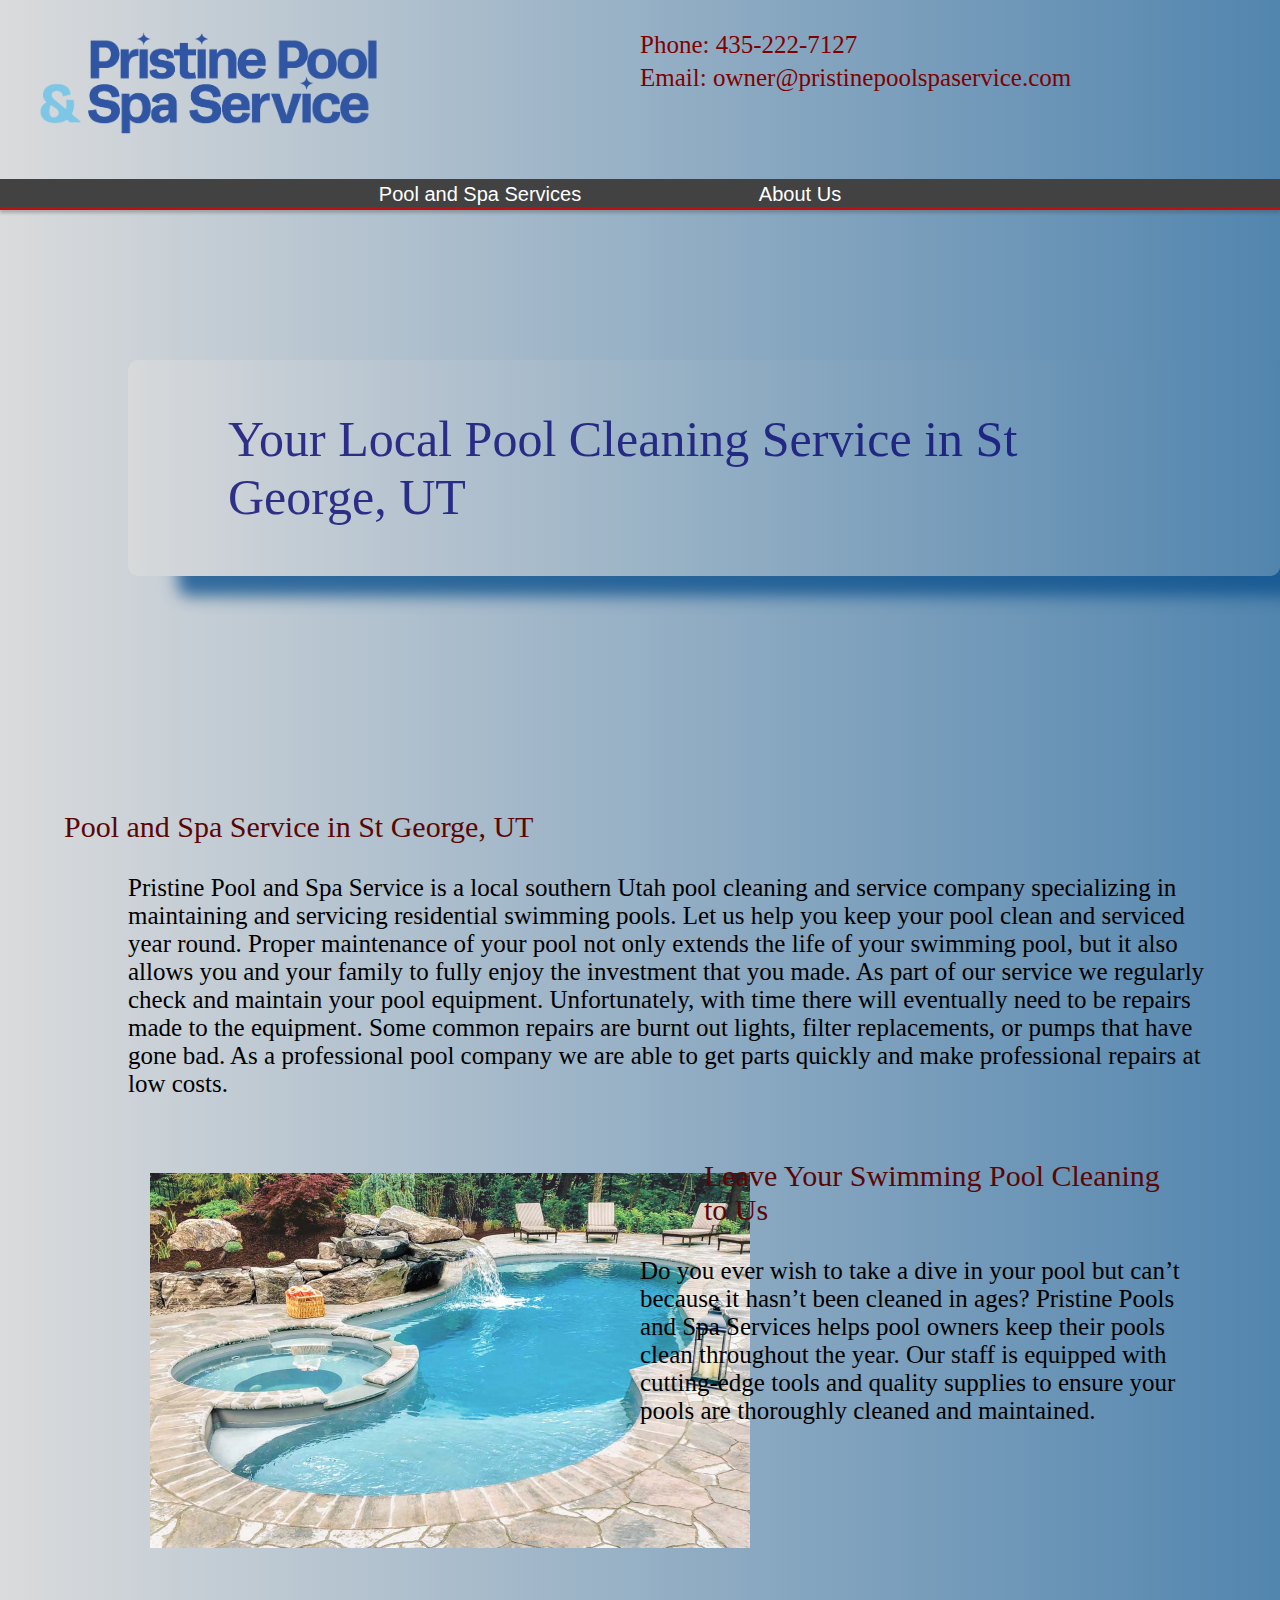
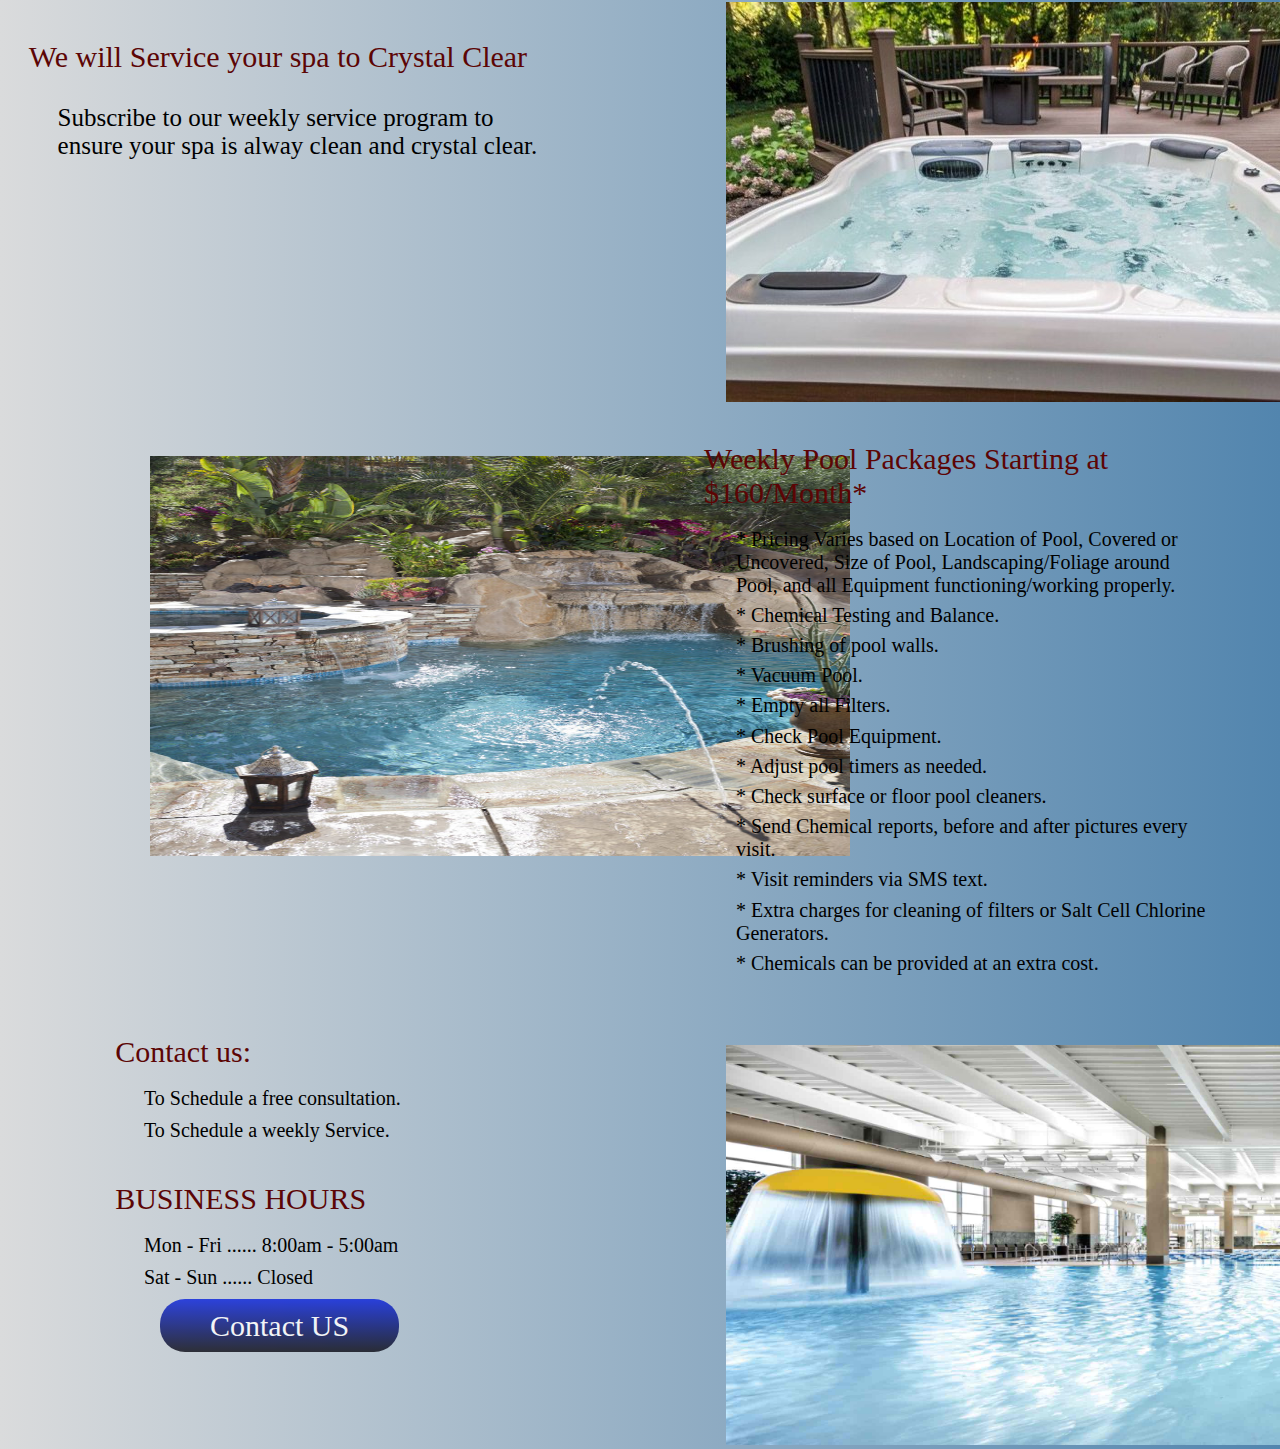
==== index.html @ 03cfa4ad "Add files via upload" ====
<!DOCTYPE html>
<html lang="en">
<head>
  <meta charset="UTF-8">
  <title>Pristine Pools - Main Menu</title>
  <link type="text/css" rel="stylesheet" href="1-1-2_Pristine_Pools.css">
  <link rel="stylesheet" href="https://fonts.googleapis.com/css?family=Audiowide|Sofia|Trirong">


</head>


<div class="grid-container">
  <div> <img src="1-1-1_Pics/Logos/PristinePool&SpaService_Logo_RGB_Colour.png" alt=""> </div>
      <div>
        <div class="grid-item">Phone: 435-222-7127</div>
        <div class="grid-item-1">Email: owner@pristinepoolspaservice.com</div> 
    </div>
</div>

<div id="wrapper">  
  <nav>
    <ul>
      <li></li>


      <li>
        <div class="dropdown">
             <a href="1-1-4_Pristine_Pools_Services.html"><button class="dropbtn">Pool and Spa Services</button></a>
        </div>
      </li>

      <li>
        <div class="dropdown">
             <a href="1-1-5_Pristine_Pools_AboutUs.html"><button class="dropbtn">About Us</button></a>
        </div>
      </li>

    <li></li>
</div>   






  <div class="container"> </div>

    <div class="body-title">
       <p class="p1">Your Local Pool Cleaning Service in St George, UT  </p>      
    </div>
    
    <p class="p6">Pool and Spa Service in St George, UT   </p>

    <p class="p4">        Pristine Pool and Spa Service is a local southern Utah pool cleaning and service company specializing 
      in maintaining and servicing residential swimming pools. Let us help you keep your pool clean and 
      serviced year round.  Proper maintenance of your pool not only extends the life of your swimming pool,
      but it also allows you and your family to fully enjoy the investment that you made. As part of our 
      service we regularly check and maintain your pool equipment. Unfortunately, with time there will
      eventually need to be repairs made to the equipment. Some common repairs are burnt out lights, 
      filter replacements, or pumps that  have gone bad. As a professional pool company we are able to get parts quickly and make professional
      repairs at low costs.</p>

    <div class="grid-container1">
      <div> <img class="pics2" src="1-1-1_Pics/1-1-4_Pool.jpg" alt=""> </div>
    
      <div>
        <p class="p2a">Leave Your Swimming Pool Cleaning to Us  </p>
        <p class="p4">Do you ever wish to take a dive in your pool but can’t because it hasn’t been cleaned in ages?
         Pristine Pools and Spa Services helps pool owners keep their pools clean throughout the year. Our staff is 
         equipped with cutting-edge tools and quality supplies to ensure your pools are thoroughly cleaned and maintained.</p>
      </div>

      <div>
        <p class="p2"> We will Service your spa to Crystal Clear  </p>
        <p class="p4"> Subscribe to our weekly service program to ensure your spa is alway clean and crystal clear. </p>
      </div>

      <div> <img class="pics3" src="1-1-1_Pics/HotTubPics/Pic1.jpeg" alt=""> </div>

<!-- -------------------------                    Box 3    ----------------------------- -->

    <div> <img class="pics4" src="1-1-1_Pics/1-1-3_Pool.jpg" alt=""> </div>

      <div>
        <p class="p2a"> Weekly Pool Packages Starting at $160/Month*  </p>
        <p class="p7"> * Pricing Varies based on Location of Pool, Covered or Uncovered, 
          Size of Pool, Landscaping/Foliage around Pool, and all Equipment functioning/working properly.  </p>
          <p class="p7"> * Chemical Testing and Balance.  </p>
          <p class="p7"> * Brushing of pool walls.  </p>
          <p class="p7"> * Vacuum Pool.  </p>
          <p class="p7"> * Empty all Filters.  </p>
          <p class="p7"> * Check Pool Equipment.  </p>
          <p class="p7"> * Adjust pool timers as needed.  </p>
          <p class="p7"> * Check surface or floor pool cleaners.  </p>
          <p class="p7"> * Send Chemical reports, before and after pictures every visit.  </p>
          <p class="p7"> * Visit reminders via SMS text.  </p>
          <p class="p7"> * Extra charges for cleaning of filters or Salt Cell Chlorine Generators.  </p>
          <p class="p7"> * Chemicals can be provided at an extra cost.  </p>
      </div>



<!-- -------------------------                    Box 4    ----------------------------- -->



      <div>
        <p class="p3"> Contact us:   </p>
        <p class="p7"> To Schedule a free consultation. </p>
        <p class="p7"> To Schedule a weekly Service. </p>

        <p class="p3"> BUSINESS HOURS </p>
        <p class="p7"> Mon - Fri ...... 8:00am - 5:00am </p>
        <p class="p7"> Sat - Sun ...... Closed </p>
        
        <a href="1-1-6_Pristine_Pools_Contact.html" class="button2">Contact US</a>


        
      </div>
        
      <div> <img class="pics4" src="1-1-1_Pics/1-1-7_Pool.jpg" alt=""> </div> 

    </div>


</body>
</html>
---- 1-1-2_Pristine_Pools.css ----
body {
  margin: 0;
  padding: 0;
  height: 100%;
  width: 100%;
  font-family: "ui-serif";
  color: #0c120a;
  background: linear-gradient(to left , rgb(82, 133, 174), rgb(218, 219, 220));
  }

  
.title {
  color: white;     
  padding-left: 2%;
  text-shadow: 2px 2px red;
}      
   
/*                 Header              */
img {height: 175px;}

.pics2 {
        height: 375px;
        padding-left: 150px;
        padding-top:50px;
        }

.pics2a {
  height: 375px;
  padding-left: 150px;
  padding-top:50px;
          }

.pics3 {  
      height: 400px;
      padding-left: 150px;
      padding-top:50px;     
        }

.pics4 {  
  height: 400px;
  width: 700px;
  padding-left: 150px;
  padding-top:50px;     
}


.grid-container {
  display: grid;
  grid-template-columns: 50% 40% ;
}

.grid-container1 {
  display: grid;
  grid-template-columns: 45% 50% ;
}

.grid-container_Rows{
  grid-template-rows: 5%;

}
.grid-item {
  color: maroon;
  background-color: transparent;
  padding-top: 6%;
  font-size: 25px;
  text-align: left;
}

.grid-item-1 {
  color: maroon;
  background-color: transparent;
  padding-top: 1%;
  font-size: 25px;
  text-align: left;
}



header a {
  height: 10px;
  font-size: 5px;
  text-decoration: none;
  z-index: 100;
  }


.navbar a:hover, .dropdown:hover .dropbtn {
  background-color: red;
  }

  


  nav {
  font-weight: bold;
  font-size: 25px;
  grid-row: 2/3;
  grid-column: 1/-1;
  position: sticky;
  top: 0;
  background-color: #424242;    /*  Banner */
  border-bottom: 3px solid #be1010;
  z-index: 100;
  }

nav ul{list-style-type: none;}

nav ul li{display: inline;}


nav ul {
  margin: 0px;
  padding: 0px;
  text-align: center;
  display: flex;
  flex-flow: row nowrap;
  list-style-type: none;
  z-index: 1;
 }

nav ul li {width: 100%;}

nav a:hover {background-color: #ba1c21;}

#wrapper {
  box-shadow: 0px 3px 3px rgba(66, 66, 66, 0.3);
  display: grid;
  grid-auto-rows: minmax(0px, auto);
  z-index: 3;
  grid-template-columns: minmax(0px, 1fr) repeat(6, minmax(0, 175px)) minmax(0px, 1fr);
}

.dropbtn {       /*  Banner - text */
  width: 100%;
  background-color: #424242;
  font-size: 20px;
  border: none;
  color: white;

        }

.dropdown {
  position: relative;
  display: inline-block;
  font-size: 15px;
  text-decoration: none;
  z-index: 50;
  }


.dropdown-content {
 background: white;
 text-align: left;
 display: none;
 font-family: "Fantasy", copperplate;
 position: absolute;
 min-width: 160px;
 box-shadow: 0px 8px 16px 0px rgba(0,0,0,0.2);
 z-index: 50;
 }

.dropdown-content a {
 text-align: left;
 color: black;
 width: 350px;
 padding: 12px 16px;
 text-decoration: none;
 display: block;
 z-index: 50;
 }

.dropbtn:hover {background-color: red;cursor: pointer;}

.dropdown:hover .dropdown-content {display: block;}

    /*----------------------------------------------------------------------
                        Main Menu Transition
    ----------------------------------------------------------------------*/

.container {
    height: 60vh;
    width: 100%;
    background-image: url(0-0-1.Pics/1.RZR_Logo.jpeg);
    background-size: cover;
    background-position: center;
    background-repeat: no-repeat;
    transition: 5s;

    animation-name: animate;
    animation-direction: alternate-reverse;
    animation-duration:5s;
    animation-fill-mode:forwards;
    animation-iteration-count:infinite;
    animation-play-state:running;
    animation-timing-function:ease-in-out;
}

@keyframes animate {
  0%   {background-image:url(1-1-1_Pics/1-1-1_Pool.jpg);}
  100% {background-image:url(1-1-1_Pics/1-1-1_Pool.jpg);}
    }

    /*----------------------------------------------------------------------
                        Services Transition
    ----------------------------------------------------------------------*/
    .container1 {
      height: 75vh;
      width: 100%;
      background-image: url(0-0-1.Pics/1.RZR_Logo.jpeg);
      background-size: cover;
      background-position: center;
      background-repeat: no-repeat;
      transition: 5s;
  
      animation-name: animate1;
      animation-direction: alternate-reverse;
      animation-duration:5s;
      animation-fill-mode:forwards;
      animation-iteration-count:infinite;
      animation-play-state:running;
      animation-timing-function:ease-in-out;
  }
  
  @keyframes animate1 {
    0%   {background-image:url(1-1-1_Pics/1-1-1_Pool.jpg);}
    100% {background-image:url(1-1-1_Pics/1-1-1_Pool.jpg);}
      }

    /*----------------------------------------------------------------------
                         Font Selection
    ----------------------------------------------------------------------*/

.p1{                          /*  Main Page Center Box                     */
  color: rgb(10, 9, 117);
  font-size: 50px;
  
}

.p2{                          /*    Paragraph Header - All                       */
  padding-left: 5%;
  padding-right: 5%;
  padding-top: 10%;
  color: rgb(92, 5, 5);
  font-size: 30px;
 }

 .p2a{                          /*    Main Menu - Package Header                     */
  padding-left: 20%;
  padding-right: 5%;
  padding-top: 1%;
  color: rgb(92, 5, 5);
  font-size: 30px;
 }

 .p3{                          /*     Contact and About Us Header                      */
  margin-left: 20%;

  padding-top: 10px;
  color: rgb(92, 5, 5);
  font-size: 30px;
 }

.p4{                            /*  Pargraph Text - Main Menu and about us                 */
  padding-right: 5%;
  color: black;
  font-size: 25px;
  margin-left: 10%;
   }

  .p5{                            /*  List Titles - Services             */
    text-align: center;
    padding-right: 5%;
    color: rgb(10, 9, 117);
    font-size: 40px;
     }

  .p6{                            /*  Pargraph Title - Main Menu - First Paragraph              */
    padding-left: 5%;

      padding-top: 30px;
      color: rgb(92, 5, 5);
      font-size: 30px;
      } 
      
  .p7{                            /*  Pargraph - Main Menu - Contact Info             */
    margin-left: 25%;
      color: black;
      font-size: 20px;
      margin-top: -2%;
      }          

  .p8{                            /*  Services Lists             */
    margin-top: -10px;
    padding-left: 5%;
    padding-right: 5%;
    color: rgb(10, 9, 117);
    font-size: 20px;
    
      } 

.button2 {
  padding: 10px;
  padding-right: 50px;
  padding-left: 50px;
  text-align: center;

  border-image: linear-gradient(45deg, rgb(250, 249, 248), rgb(11, 11, 11)) 5;
  border-radius: 25px;
  color: white;
  background-image: linear-gradient(rgb(7, 32, 222), rgb(8, 8, 16));
  font-size: 30px;
  text-decoration: none;
  margin-left: 160px;
  margin-bottom: 30px;
  opacity: .8;
  font-family: cursive;

}


.body-title {
  position: absolute;
  left: 10%;
  top: 40%;
  border-width: 1px;
  padding-left: 100px;
  padding-right: 100px;
  background: linear-gradient(to left , rgb(82, 133, 174), rgb(218, 219, 220));
  opacity: .8;
  z-index: 10;
  border-radius: 10px;
  box-shadow: 50px 20px 16px 0px rgb(13, 82, 143);
  }



.body-title1 {
  background: rgb(238, 231, 231);
  opacity: .8;
  padding-left: 100px;
  position: absolute;
  left: 10%;
  width: 85%;
  top: 25%;
  height: 60%;
  border-width: 1px;
  padding-left: 10px;
  font-size: 25px;
  z-index: 10;
  border-radius: 10px;
  box-shadow: 5px 8px 16px 0px black;
  }


  .body-title1a {
    font-weight: 900;
    padding-left: 100px;
    position: absolute;
    left: 10%;
    width: 85%;
    top: 25%;
    height: 60%;
    border-width: 1px;
    padding-left: 10px;
    font-size: 25px;
    z-index: 10;
    border-radius: 10px;
    box-shadow: 5px 8px 16px 0px black;
    }



 .body-title2 {
  background: linear-gradient( rgb(2, 23, 41), rgb(218, 219, 220));
    position: absolute;
    left: 50%;
    width: 35%;
    top: 30%;
    height: 50%;
    color: white;
    border-width: 1px;
    padding-left: 10px;
    font-size: 30px;
    opacity: .9;
    z-index: 10;
    border-radius: 10px;
    box-shadow: 5px 8px 16px 0px black;
    }

  .body-title3 {

      position: absolute;
      left: 50%;
      width: 35%;
      top: 30%;
      height: 50%;
      color: white;
      border-width: 1px;
      padding-left: 10px;
      font-size: 30px;
      opacity: .9;
      z-index: 10;
      border-radius: 10px;
      box-shadow: 5px 8px 16px 0px black;
      }



    
  .body-title3 {
    position: absolute;
    left: 10%;
    top: 18%;
    width: 65%;
    text-align: center;
    border-width: 1px;
    padding-left: 100px;
    padding-right: 100px;

    opacity: .8;
    z-index: 10;
    border-radius: 10px;
    }

    /*----------------------------------------------------------------------
                         CSS for Contact Us
    ----------------------------------------------------------------------*/


.emailBox {
  display: grid;
  grid-template-columns: 30% 50%;
  font-size: 35px;
  }

.emailBoxName    {font-size:20px; width: 60%;}

.emailBoxProject {
    margin-top: 1%;
    font-size:20px;
    width: 60%; 
    height: 100px; 
    word-wrap: normal|break-word|initial;}

.submitEmail   {
  background: linear-gradient( rgb(2, 23, 41), rgb(218, 219, 220));
  margin-top: 1%;
  margin-left: 10%;
  font-size:30px;
  width: 40%;
  color: white;
  border-radius: 50px;
  box-shadow: 5px 8px 16px 0px black;
  }
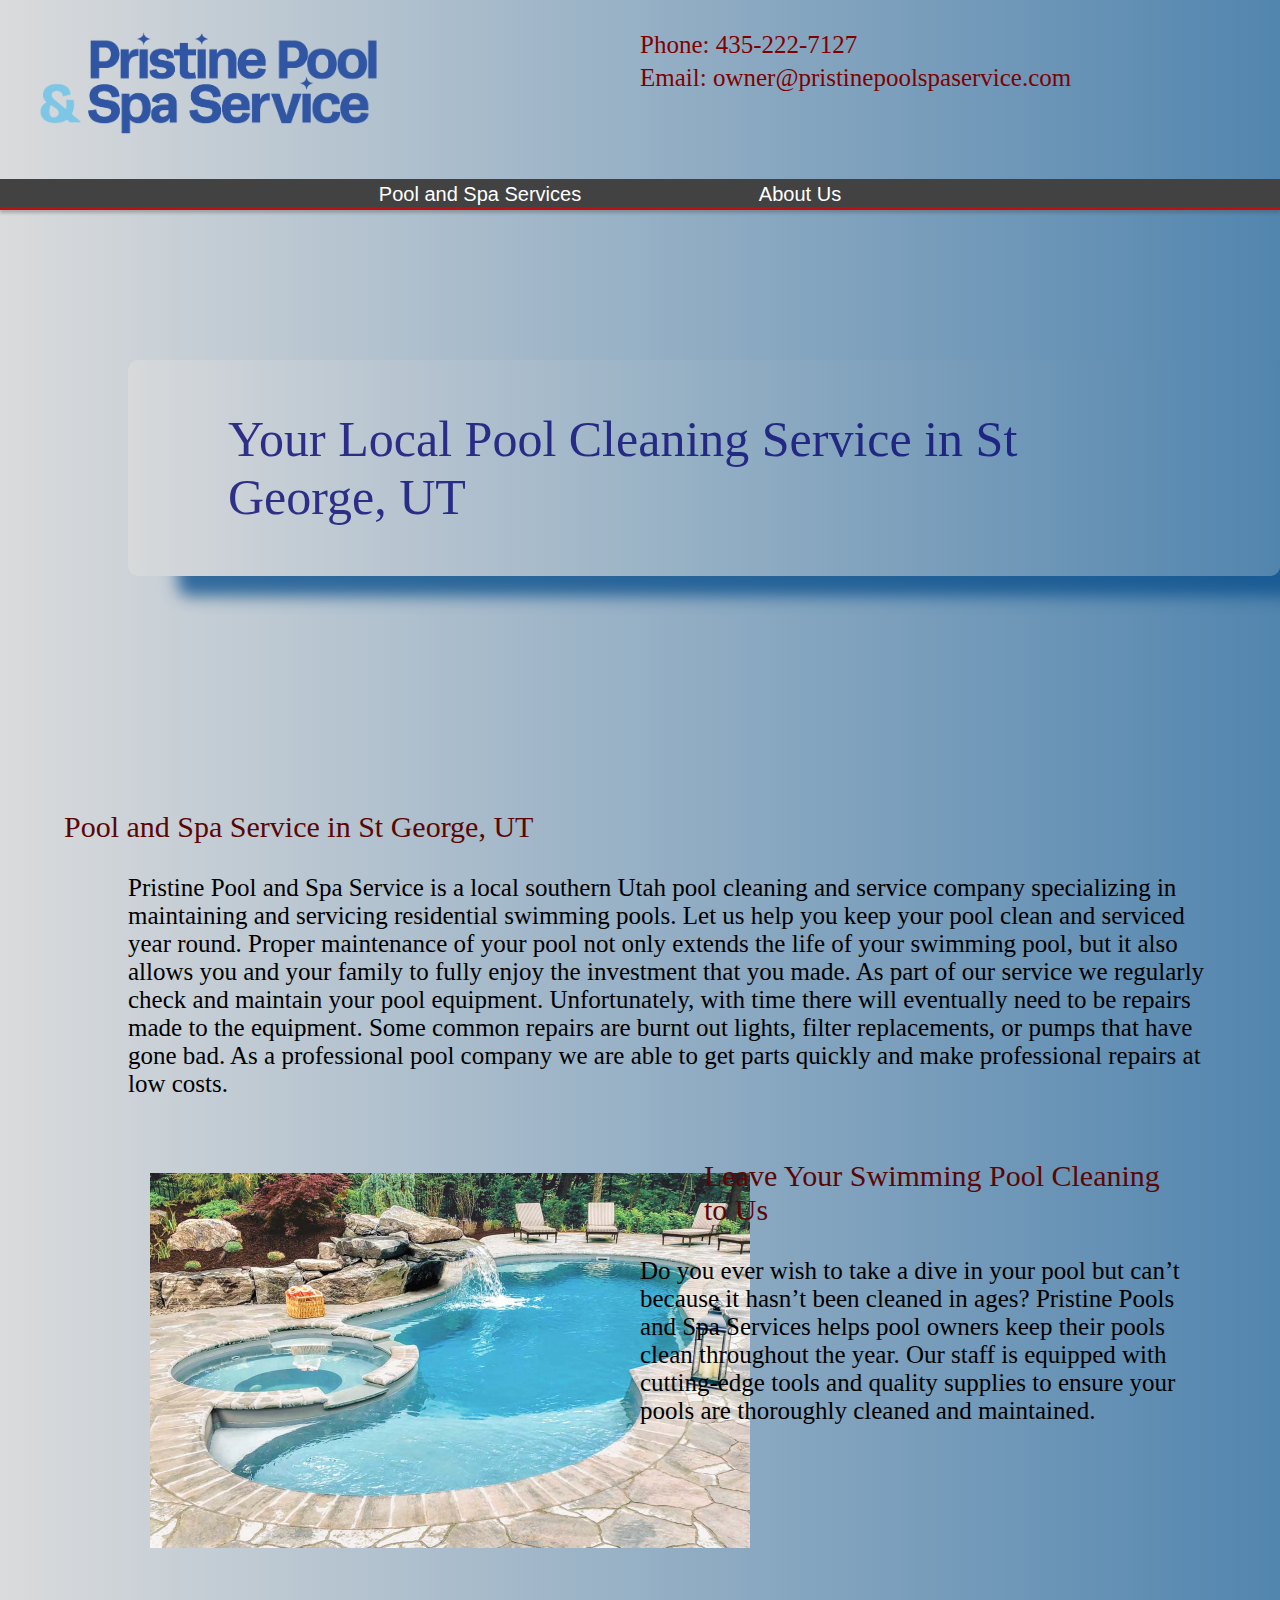
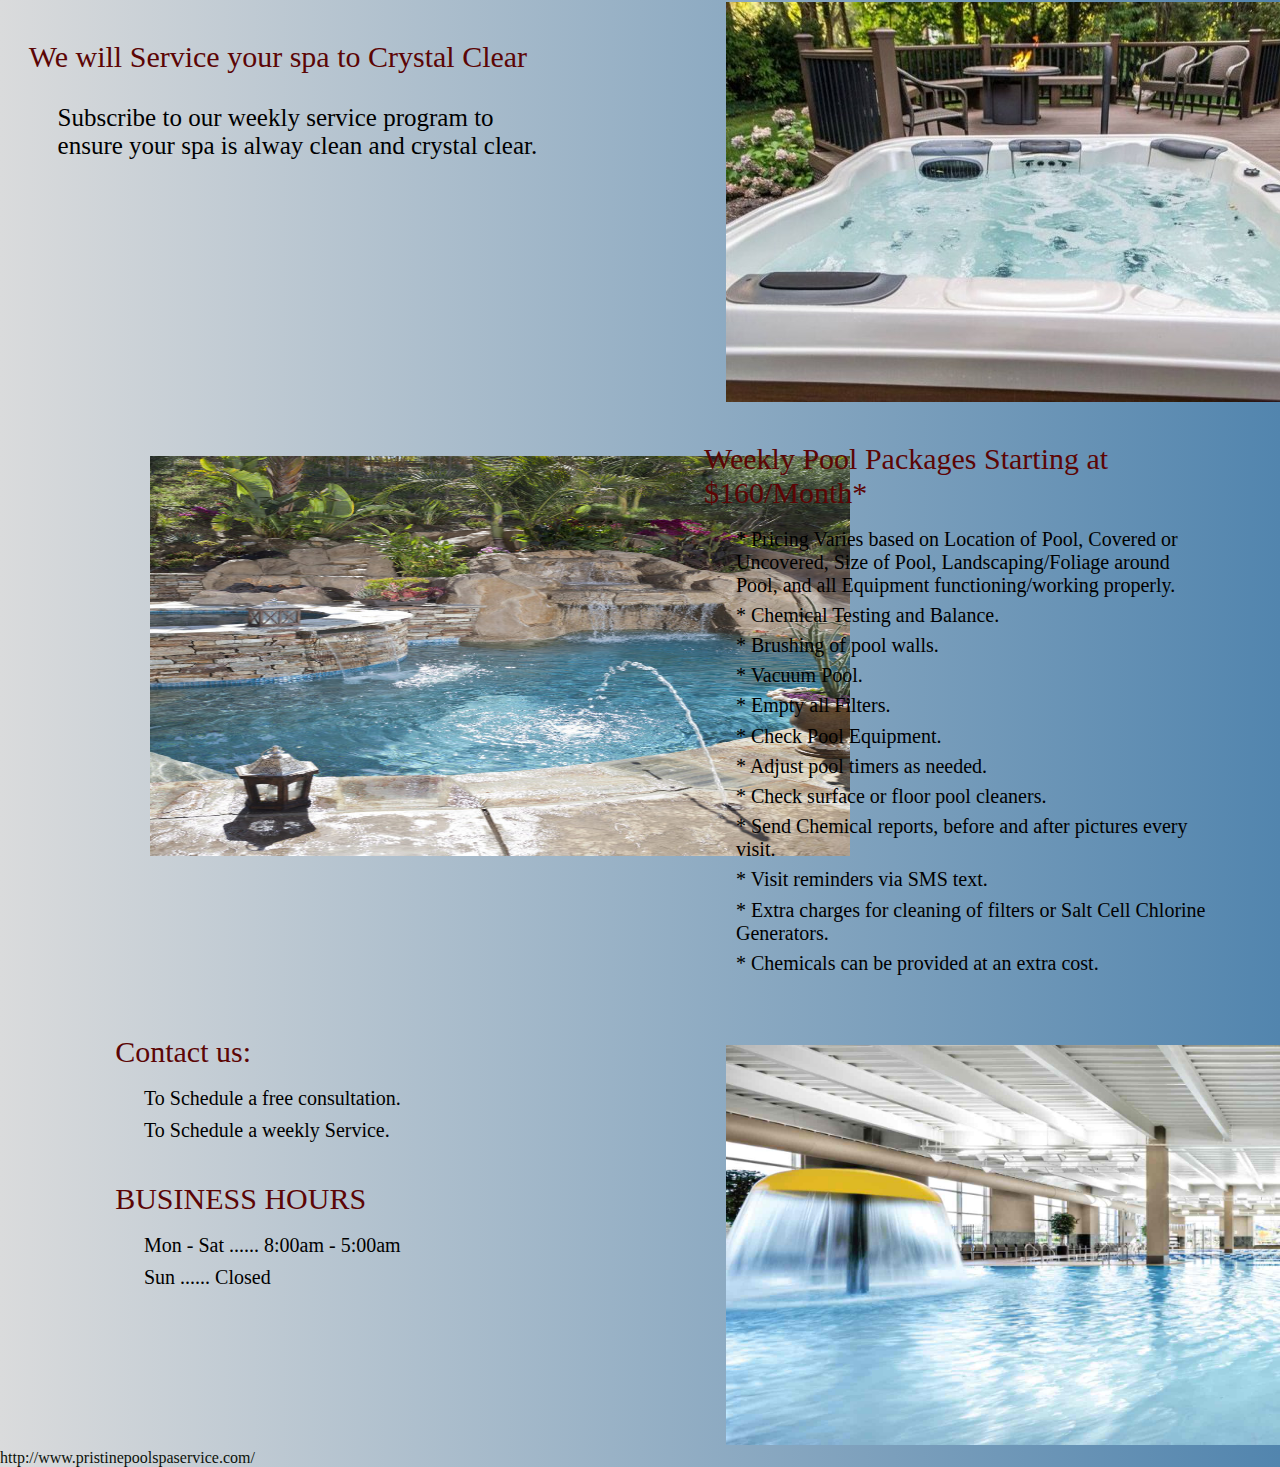
==== commit 5d9a7c8e: "Add files via upload" ====
--- a/index.html
+++ b/index.html
@@ -111,10 +111,10 @@
         <p class="p7"> To Schedule a weekly Service. </p>
 
         <p class="p3"> BUSINESS HOURS </p>
-        <p class="p7"> Mon - Fri ...... 8:00am - 5:00am </p>
-        <p class="p7"> Sat - Sun ...... Closed </p>
+        <p class="p7"> Mon - Sat ...... 8:00am - 5:00am </p>
+        <p class="p7"> Sun ...... Closed </p>
         
-        <a href="1-1-6_Pristine_Pools_Contact.html" class="button2">Contact US</a>
+
 
 
         
@@ -124,6 +124,7 @@
 
     </div>
 
+    http://www.pristinepoolspaservice.com/
 
 </body>
 </html>